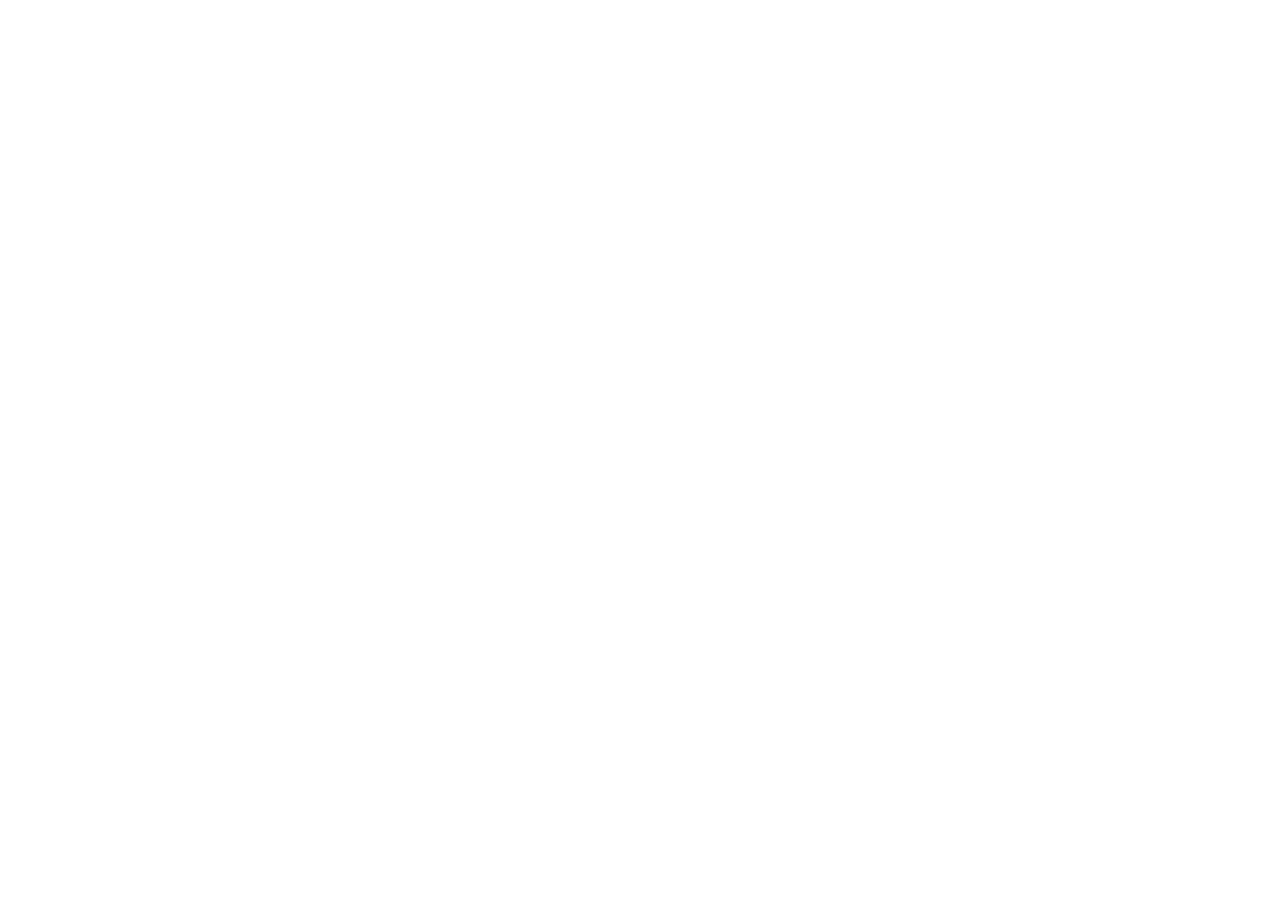
==== ImprovedResume.html @ d234a8a1 "Improved site commit 1" ====
<!DOCTYPE html> 
<html>

<head>

	<link type="text/css" rel="stylesheet" href="ImprovedResumeCSS.css"/>
	<link type="text/css" rel="stylesheet" href="bootstrap-theme.min.css"/>
	<title>
		Alborz Bral's Resume
	</title>

</head>

<body>

</body>


</html>
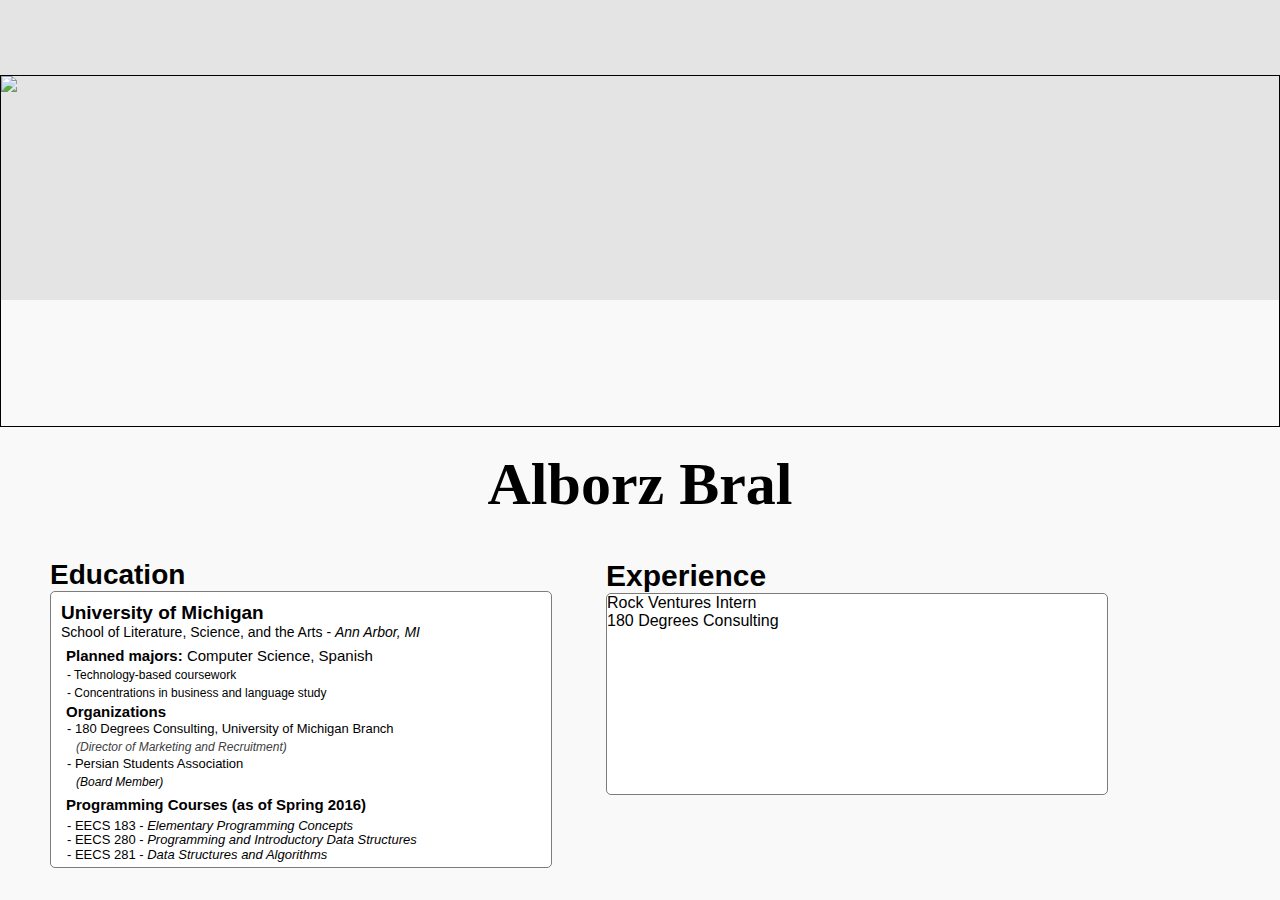
==== commit 7e7f840d: "Real Improved site commit" ====
--- a/ImprovedResume.html
+++ b/ImprovedResume.html
@@ -6,13 +6,72 @@
 	<link type="text/css" rel="stylesheet" href="ImprovedResumeCSS.css"/>
 	<link type="text/css" rel="stylesheet" href="bootstrap-theme.min.css"/>
 	<title>
-		Alborz Bral's Resume
+		Alborz Bral - Resume
 	</title>
 
 </head>
 
 <body>
 
+	<div id="header">
+		<div class="container">
+			<img src=https://media.licdn.com/mpr/mpr/shrinknp_400_400/p/1/005/089/399/19a19f3.jpg>
+		</div>
+	</div>
+	<div id="yourname">
+		<h1> Alborz Bral </h1>
+	</div>
+
+
+	<div class="eduexp">
+
+
+		<div class="education">
+			<strong><span style="font-size:28px">Education</span></strong>
+			<div class="container">
+				
+				<div style="font-size:19px;text-indent:2%;padding-top:10px;"><strong>University of Michigan</strong></div>
+					<div style="font-size:14px;text-indent:10px;"> School of Literature, Science, and the Arts - <i> Ann Arbor, MI </i>
+					</div>
+					<p style="font-size:15px; line-height:10%; text-indent:3%;"><strong> Planned majors: </strong> Computer Science, Spanish </p>
+					<div style="text-indent:16px;font-size:12px;line-height:50%;">
+						<p>- Technology-based coursework</p>
+						<p>- Concentrations in business and language study</p>
+					</div>
+					<p style="font-size:15px; line-height:10%; text-indent:3%;"><strong> Organizations </strong></p>
+					
+					<div style="font-size:13px;text-indent:16px;line-height:35%;"> 
+						<p style=""> - 180 Degrees Consulting, University of Michigan Branch</p>
+						<p style="text-indent:5%;color:#404040;font-size:12px;"><i>(Director of Marketing and Recruitment)</i></p>
+						<p> - Persian Students Association</p>
+						<p style="text-indent:5%;font-size:12px;"><i>(Board Member)</i></p>	
+					</div>
+					
+					<div style="font-size:15px;text-indent:3%;"><strong> Programming Courses (as of Spring 2016)
+					</strong>
+					</div>
+					<div style="font-size:13px; text-indent:16px; line-height:10%;">
+						<p style="line-height:0%;"> - EECS 183 - <i>Elementary Programming Concepts</i></p>
+						<p> - EECS 280 - <i>Programming and Introductory Data Structures</i> </p>
+						<p> - EECS 281 - <i>Data Structures and Algorithms</i></p>
+					</div>
+			</div>	
+		</div>
+
+		<div class="experience">
+			<strong><span style="font-size:30px">Experience</span></strong>
+			<div class="container">
+				<div class="Quicken">
+					Rock Ventures Intern
+				</div>
+				<div class="180DC">
+					180 Degrees Consulting
+				</div>
+			</div>
+		</div> 
+
+
+
 </body>
 
 
--- a/ImprovedResumeCSS.css
+++ b/ImprovedResumeCSS.css
@@ -0,0 +1,120 @@
+/* CSS */
+
+html, body {
+	margin: 0;
+	padding: 0;
+	background-color: #F9F9F9;
+}
+
+/* 
+ *  
+ *  Header 
+ *
+ */ 
+#header {
+	background-color: #E4E4E4;
+	font-size: 30px;
+	height:300px;
+}
+
+#header .container {
+	padding-top: 75px;
+	text-align: center;
+}
+
+#header .container img {
+/*
+	position:absolute;
+	top:100px;
+	left:100px;
+*/
+	display:block;
+	margin:auto;
+	top:50px;
+	height: 350px;
+	border:1px black solid;
+
+}
+
+#yourname {
+/* 
+	border:2px dashed green; 
+*/
+	display:block;
+	text-align: center;
+	margin-top:150px;
+	font-size: 30px;
+	font-family: garamond;
+}
+
+
+
+/* 
+ *  
+ *  Education 
+ *
+ */ 
+
+.education { /* combination of the "Education" title and the box underneath */
+	display: inline-block; 
+	/* border:green dashed 2px; */
+	vertical-align: top;
+	margin-left: 50px;
+	font-family: arial;
+}
+
+.education h2 { /* title only */
+	font-size:40px;
+}
+
+.education .container { /* container only */
+	border: #7C7C7C solid 1px;
+	width:500px;
+	height:275px;
+	border-radius: 5px;
+	background-color: white;
+}
+
+
+
+/* 
+ *  
+ *  Experience 
+ *
+ */ 
+
+.experience { /* title and container */
+	display: inline-block; 
+	/* border:green dashed 2px; */
+	margin-left: 50px;
+	font-family: arial;
+}
+
+.experience h2 { /* title only */
+}
+
+
+.experience .container { /* container only */ 
+
+	border: #7C7C7C solid 1px;
+	width:500px;
+	height:200px;
+	border-radius: 5px;
+	background-color: white;
+}
+ 
+
+
+
+
+.eduexp { /* This is the div containing both the education and experience divs */
+	white-space: nowrap;
+	/* border:red dashed 3px; */
+	vertical-align: top;
+}
+
+
+
+
+
+
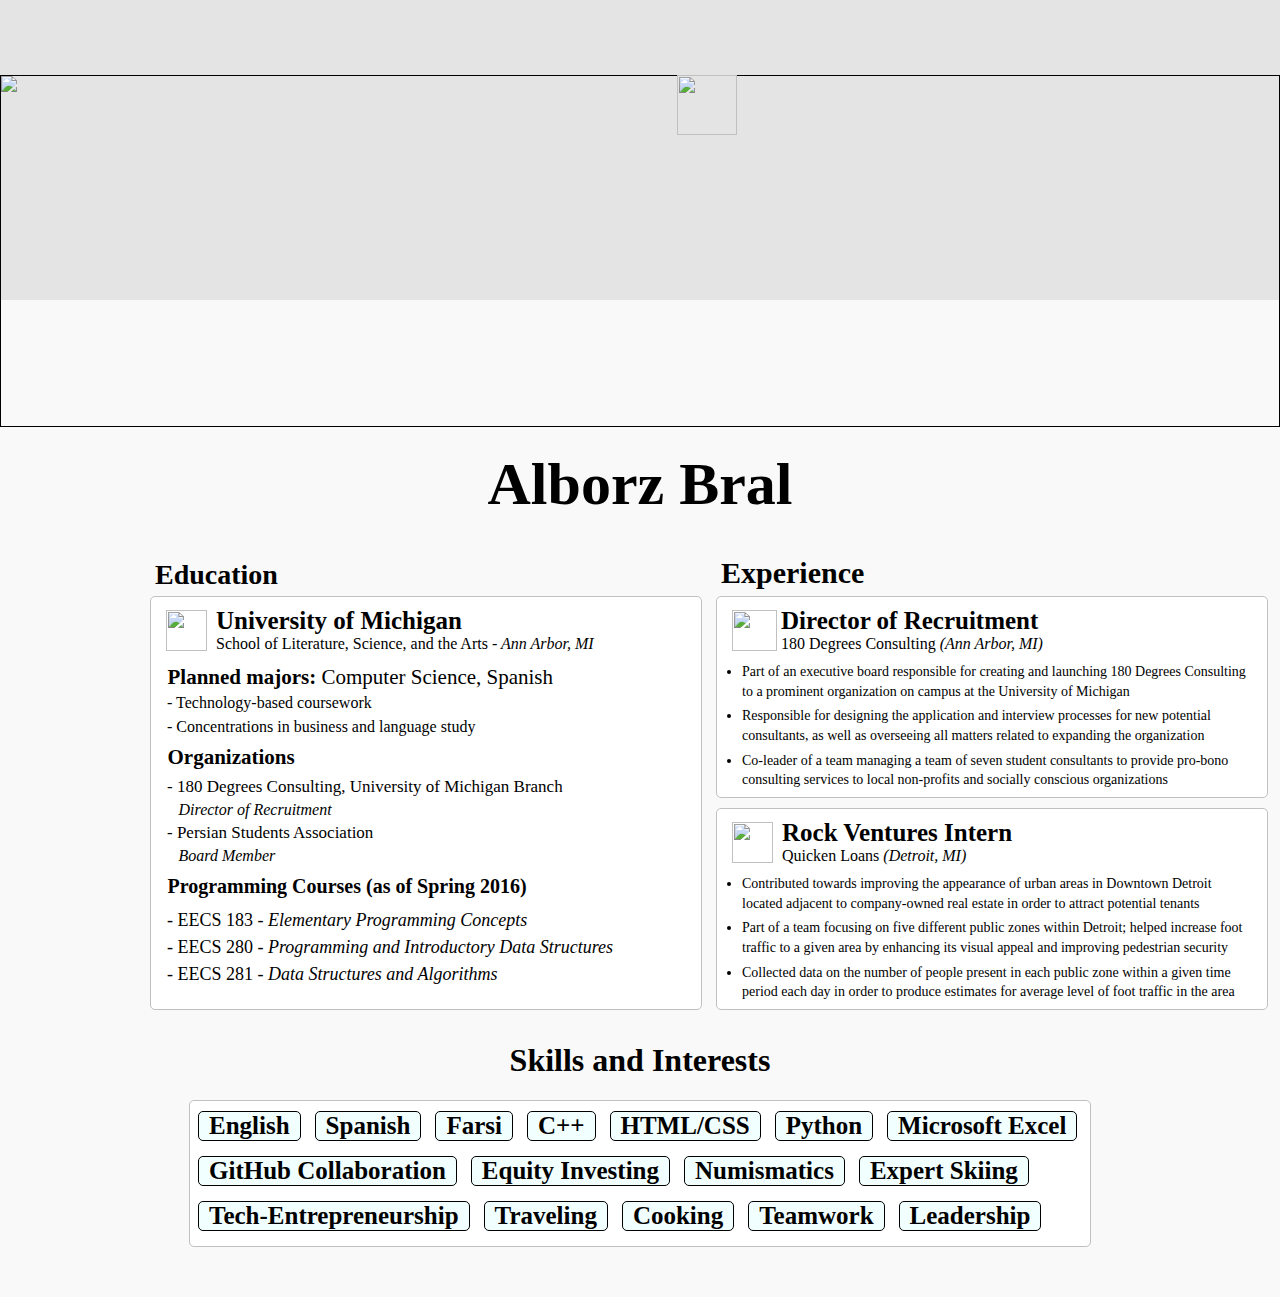
==== commit 85b87f93: "Complete Website 10/25" ====
--- a/ImprovedResume.html
+++ b/ImprovedResume.html
@@ -6,7 +6,7 @@
 	<link type="text/css" rel="stylesheet" href="ImprovedResumeCSS.css"/>
 	<link type="text/css" rel="stylesheet" href="bootstrap-theme.min.css"/>
 	<title>
-		Alborz Bral - Resume
+		Alborz Bral - About Me 
 	</title>
 
 </head>
@@ -15,60 +15,172 @@
 
 	<div id="header">
 		<div class="container">
-			<img src=https://media.licdn.com/mpr/mpr/shrinknp_400_400/p/1/005/089/399/19a19f3.jpg>
+			<img src=http://180dc.org/wp-content/uploads/2015/05/Untitled29.png>
 		</div>
 	</div>
 	<div id="yourname">
 		<h1> Alborz Bral </h1>
 	</div>
 
+	<div>
+		<a href="https://www.linkedin.com/in/alborzbral">
+			<img id="linkedin" src="https://yt3.ggpht.com/-CepHHHB3l1Y/AAAAAAAAAAI/AAAAAAAAAAA/Z8MftqWbEqA/s900-c-k-no/photo.jpg">
+		</a>
+	</div>  
+
 
 	<div class="eduexp">
 
 
 		<div class="education">
-			<strong><span style="font-size:28px">Education</span></strong>
+			
+			<strong><span style="font-size:28px; margin-left:5px;">Education</span></strong>
+			
 			<div class="container">
 				
-				<div style="font-size:19px;text-indent:2%;padding-top:10px;"><strong>University of Michigan</strong></div>
-					<div style="font-size:14px;text-indent:10px;"> School of Literature, Science, and the Arts - <i> Ann Arbor, MI </i>
-					</div>
-					<p style="font-size:15px; line-height:10%; text-indent:3%;"><strong> Planned majors: </strong> Computer Science, Spanish </p>
-					<div style="text-indent:16px;font-size:12px;line-height:50%;">
+				<div style="margin-top:13px; display:inline-block; vertical-align:top; margin-left:15px; margin-right:5px;">
+					<img style="height:41px; width:41px; display:inline-block;" src="http://vpcomm.umich.edu/assets/brand/home/logo.png">
+					</img>
+				</div>
+
+				<div style="padding-top:10px; display:inline-block;">
+						<strong style="margin-top:-10px;font-size:25px;">University of Michigan</strong> 
+						<div style="margin-left:0px;">School of Literature, Science, and the Arts <i> - Ann Arbor, MI </i></div>
+				</div>
+	
+					<p style="font-size:21px; line-height:10%; text-indent:3%;"><strong> Planned majors: </strong> Computer Science, Spanish </p>
+					<div style="text-indent:16px;font-size:16px;line-height:50%;">
 						<p>- Technology-based coursework</p>
 						<p>- Concentrations in business and language study</p>
 					</div>
-					<p style="font-size:15px; line-height:10%; text-indent:3%;"><strong> Organizations </strong></p>
 					
-					<div style="font-size:13px;text-indent:16px;line-height:35%;"> 
+					<p style="font-size:21px; line-height:50%; text-indent:3%;"><strong> Organizations </strong></p>
+					
+					<div style="font-size:17px;text-indent:16px;line-height:35%;"> 
 						<p style=""> - 180 Degrees Consulting, University of Michigan Branch</p>
-						<p style="text-indent:5%;color:#404040;font-size:12px;"><i>(Director of Marketing and Recruitment)</i></p>
+						<p style="text-indent:5%;font-size:16px;"><i>Director of Recruitment</i></p>
 						<p> - Persian Students Association</p>
-						<p style="text-indent:5%;font-size:12px;"><i>(Board Member)</i></p>	
+						<p style="text-indent:5%;font-size:16px;"><i>Board Member</i></p>	
 					</div>
 					
-					<div style="font-size:15px;text-indent:3%;"><strong> Programming Courses (as of Spring 2016)
-					</strong>
+					<div style="font-size:20px;text-indent:3%;">
+						<strong> Programming Courses (as of Spring 2016) </strong>
 					</div>
-					<div style="font-size:13px; text-indent:16px; line-height:10%;">
-						<p style="line-height:0%;"> - EECS 183 - <i>Elementary Programming Concepts</i></p>
+					<div style="font-size:18px; text-indent:16px; line-height:50%;">
+						<p style="line-height:50%;"> 
+							- EECS 183 - <i>Elementary Programming Concepts</i>
+						</p>
 						<p> - EECS 280 - <i>Programming and Introductory Data Structures</i> </p>
 						<p> - EECS 281 - <i>Data Structures and Algorithms</i></p>
 					</div>
 			</div>	
 		</div>
 
+
+
+
+
 		<div class="experience">
-			<strong><span style="font-size:30px">Experience</span></strong>
-			<div class="container">
-				<div class="Quicken">
-					Rock Ventures Intern
-				</div>
-				<div class="180DC">
-					180 Degrees Consulting
+			<strong><span style="font-size:30px; margin-left:5px;">Experience</span></strong>
+			
+			<div class="container" style="white-space:normal;">
+				
+				<div class="180DC" style="margin-right:18px;">
+
+					<div style="margin-top:13px; display:inline-block; vertical-align:top; margin-left:15px;">
+							<img style="height:41px; width:45px; display:inline-block;" src="http://www.tfaforms.com/forms/get_image/157621/180DEGREES-FULL-3COLOUR.jpg">
+							</img>
+					</div>
+					
+					<div style="padding-top:10px; display:inline-block; ">
+							<strong style="margin-top:-10px;font-size:25px;">Director of Recruitment</strong> 
+							<div style="margin-left:0px;">180 Degrees Consulting <i> (Ann Arbor, MI) </i></div>
+					</div>
+						
+						
+						<ul style="font-size:14px; line-height:1.4; text-indent: 0 !important; margin-left:-15px;
+						margin-top:7px;">
+							<li> Part of an executive board responsible for creating and launching 180 Degrees Consulting to a prominent organization on campus at the University of Michigan
+							</li>
+							<div style="height:5px;"></div>
+							<li> Responsible for designing the application and interview processes for new potential consultants, as well as overseeing all matters related to expanding the organization
+							</li>
+							<div style="height:5px;"></div>
+							<li> Co-leader of a team managing a team of seven student consultants to provide pro-bono consulting services to local non-profits and socially conscious organizations
+							</li>
+						</ul>
+				</div>				
+			</div>
+
+
+			<div class="container" style="white-space:normal;">
+				
+				<div class="Quicken" style="margin-right:18px;">
+						
+						<div style="margin-top:13px; display:inline-block; vertical-align:top; margin-left:15px; margin-right:5px;">
+							<img style="height:41px; width:41px; display:inline-block;" src="https://lh6.googleusercontent.com/-OtZ8RUysbxA/AAAAAAAAAAI/AAAAAAAAIwo/SWV-O8F6Iig/photo.jpg">
+							</img>
+						</div>
+
+						<div style="padding-top:10px; display:inline-block; ">
+							<strong style="margin-top:-10px;font-size:25px;">Rock Ventures Intern</strong> 
+							<div style="margin-left:0px;">Quicken Loans <i> (Detroit, MI) </i></div>
+						</div>
+						
+						<ul style="font-size:14px; line-height:1.4; text-indent: 0 !important; margin-left:-15px; 
+						margin-top:7px;">
+								<li>Contributed towards improving the appearance of urban areas in Downtown Detroit located adjacent to company-owned real estate in order to attract potential tenants 
+								</li>
+								<div style="height:5px;"></div>
+								<li>Part of a team focusing on five different public zones within Detroit; helped increase foot traffic to a given area by enhancing its visual appeal and improving pedestrian security
+								</li>
+								<div style="height:5px;"></div>
+								<li>Collected data on the number of people present in each public zone within a given time period each day in order to produce estimates for average level of foot traffic in the area
+								</li>
+						</ul> 	
 				</div>
 			</div>
+
 		</div> 
+	</div> 
+	
+
+
+
+
+	<div class="skills_interests">
+		
+		<strong><h1>Skills and Interests</h1></strong>
+		<div class="container">
+			
+			<div style="margin-left:3px;">
+				<h3 class="skill_int_bubbles"> English </h3>
+				<h3 class="skill_int_bubbles"> Spanish </h3>
+				<h3 class="skill_int_bubbles"> Farsi </h3>
+				<h3 class="skill_int_bubbles"> C++ </h3>
+				<h3 class="skill_int_bubbles"> HTML/CSS </h3>
+				<h3 class="skill_int_bubbles"> Python </h3>
+			
+
+				<h3 class="skill_int_bubbles"> Microsoft Excel </h3>
+				<h3 class="skill_int_bubbles"> GitHub Collaboration </h3>
+				
+
+				<h3 class="skill_int_bubbles"> Equity Investing </h3>
+				<h3 class="skill_int_bubbles"> Numismatics </h3>
+				<h3 class="skill_int_bubbles"> Expert Skiing </h3>
+				<h3 class="skill_int_bubbles"> Tech-Entrepreneurship </h3>
+				<h3 class="skill_int_bubbles"> Traveling </h3>
+				<h3 class="skill_int_bubbles"> Cooking </h3>
+				<h3 class="skill_int_bubbles"> Teamwork </h3>
+				<h3 class="skill_int_bubbles"> Leadership </h3>
+
+
+			</div>
+
+
+		</div> 
+	</div>
 
 
 
--- a/ImprovedResumeCSS.css
+++ b/ImprovedResumeCSS.css
@@ -6,11 +6,15 @@
 	background-color: #F9F9F9;
 }
 
+
+
+
 /* 
  *  
  *  Header 
  *
  */ 
+
 #header {
 	background-color: #E4E4E4;
 	font-size: 30px;
@@ -36,6 +40,14 @@
 
 }
 
+#linkedin {
+	position:absolute;
+	right:543px;
+	top:75px;
+	height:60px;
+	width:60px;
+}
+
 #yourname {
 /* 
 	border:2px dashed green; 
@@ -49,6 +61,13 @@
 
 
 
+
+
+.container {
+	margin-bottom: 10px;
+}
+
+
 /* 
  *  
  *  Education 
@@ -59,8 +78,8 @@
 	display: inline-block; 
 	/* border:green dashed 2px; */
 	vertical-align: top;
-	margin-left: 50px;
-	font-family: arial;
+	margin-left: 150px;
+	font-family: garamond;
 }
 
 .education h2 { /* title only */
@@ -68,12 +87,17 @@
 }
 
 .education .container { /* container only */
-	border: #7C7C7C solid 1px;
-	width:500px;
-	height:275px;
+	border: #c0c0c0 solid 1px;
+	width:550px;
+	height:412px;
 	border-radius: 5px;
 	background-color: white;
-}
+	margin-top:5px;
+}
+
+
+
+
 
 
 
@@ -86,8 +110,9 @@
 .experience { /* title and container */
 	display: inline-block; 
 	/* border:green dashed 2px; */
-	margin-left: 50px;
-	font-family: arial;
+	margin-left: 10px;
+	font-family: garamond;
+	margin-top: -3px;
 }
 
 .experience h2 { /* title only */
@@ -96,16 +121,36 @@
 
 .experience .container { /* container only */ 
 
-	border: #7C7C7C solid 1px;
-	width:500px;
+	border: #c0c0c0 solid 1px;
+	width:550px;
 	height:200px;
 	border-radius: 5px;
 	background-color: white;
+	margin-top: 6px;
 }
  
-
-
-
+ul {
+	margin-left: 1.2em;
+	display: inline-block;
+}
+
+.Quicken {
+	display: inline-block;
+}
+
+/*
+li {
+	cursor:pointer;
+}
+*/ 
+/*
+ul.arrow_bullets  {
+	font-size: 12px;
+	margin-left: -30px;
+	list-style-image: url(http://www.hydropool.com/images/arrow_next.gif);
+	list-style-position: inside; 
+}
+*/
 
 .eduexp { /* This is the div containing both the education and experience divs */
 	white-space: nowrap;
@@ -113,8 +158,49 @@
 	vertical-align: top;
 }
 
-
-
-
-
-
+img {
+	display:inline-block;
+}
+
+
+/* Skills and Interests */
+
+.skills_interests {
+	display: block;
+	/* background-color: #E4E4E4; */
+	margin-bottom:50px;
+	font-family: garamond;
+
+}
+
+.skills_interests h1 {
+	text-align: center;
+}
+
+.skills_interests .container { /* container only */ 
+
+	border: #c0c0c0 solid 1px;
+	width:900px;
+	height:145px;
+	border-radius: 5px;
+	background-color: white;
+	margin-top: 6px;
+	display: block;
+	margin:auto;
+}
+
+.skill_int_bubbles {
+	font-size: 25px;
+	border:black solid 1px; 
+	display:table-cell; 
+	height: 100%;
+	border-radius:5px;
+	margin:5px;
+	display: inline-block;
+	padding-left:10px;
+	padding-right: 10px;
+	margin-top: 10px;
+	background-color: #f2ffff;
+}
+
+
